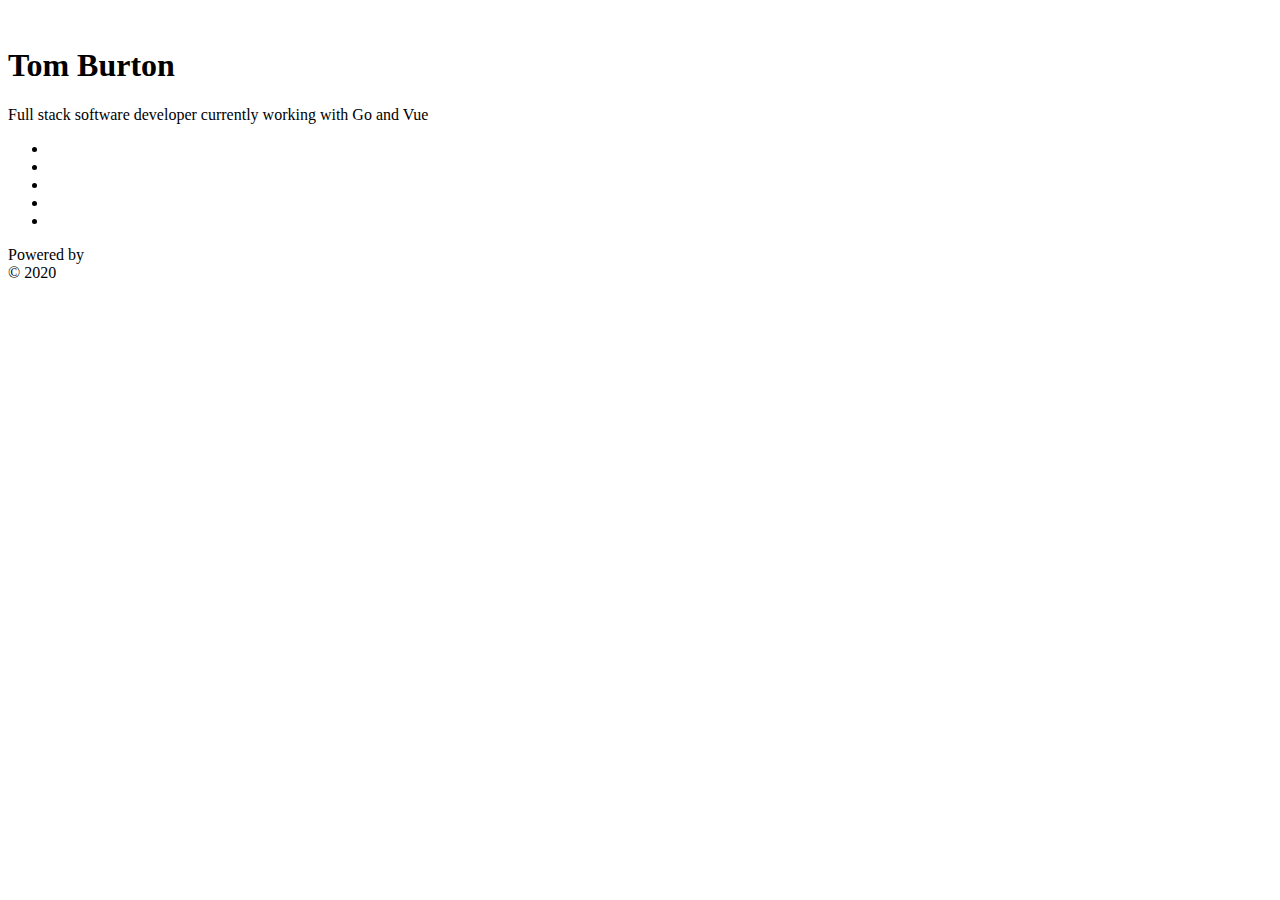
==== index.html @ 306c4e4f "Initial build" ====
<!DOCTYPE html>
<html><head>
	<meta name="generator" content="Hugo 0.72.0-DEV" />
  <title>
    Tom Burton
  </title>
  <meta charset="utf-8">
  <meta http-equiv="X-UA-Compatible" content="IE=edge">
  <meta name="viewport" content="width=device-width, initial-scale=1">
  <meta name="author" content="Tom Burton" />
  <meta name="msapplication-TileColor" content="#2b5797">
  <meta name="theme-color" content="#ffffff">

  <link rel="apple-touch-icon" sizes="180x180" href="https://tomburton.dev/apple-touch-icon.png">
  <link rel="icon" type="image/png" sizes="32x32" href="https://tomburton.dev/favicon-32x32.png">
  <link rel="icon" type="image/png" sizes="16x16" href="https://tomburton.dev/favicon-16x16.png">
  <link rel="manifest" href="https://tomburton.dev/site.webmanifest">
  <link rel="mask-icon" href="https://tomburton.dev/safari-pinned-tab.svg" color="#c19227">

  
  
  
  
  
  
  

  
  
    
    
  

  
  <link rel="stylesheet" href="https://tomburton.dev/style.min.41608b6485528707cac1484b367ac15d6e2481e42ef5770ce4bc54a12a0a58aa.css" integrity="sha256-QWCLZIVShwfKwUhLNnrBXW4kgeQu9XcM5LxUoSoKWKo=">
  <link rel="stylesheet" href="https://use.fontawesome.com/releases/v5.8.1/css/all.css" integrity="sha384-50oBUHEmvpQ+1lW4y57PTFmhCaXp0ML5d60M1M7uH2+nqUivzIebhndOJK28anvf" crossorigin="anonymous">

  <meta property="og:title" content="Tom Burton" />
<meta property="og:description" content="Full stack software developer currently working with Go and Vue" />
<meta property="og:type" content="website" />
<meta property="og:url" content="https://tomburton.dev/" />

<meta itemprop="name" content="Tom Burton">
<meta itemprop="description" content="Full stack software developer currently working with Go and Vue"><meta name="twitter:card" content="summary"/>
<meta name="twitter:image" content="https://tomburton.dev/img/me.jpg"/>
<meta name="twitter:title" content="Tom Burton"/>
<meta name="twitter:description" content="Full stack software developer currently working with Go and Vue"/>

  <!--[if lte IE 9]>
  <script src="https://cdnjs.cloudflare.com/ajax/libs/classlist/1.1.20170427/classList.min.js"></script>
  <![endif]-->

  <!--[if lt IE 9]>
  <script src="https://cdn.jsdelivr.net/npm/html5shiv@3.7.3/dist/html5shiv.min.js"></script>
  <script src="https://cdn.jsdelivr.net/npm/respond.js@1.4.2/dest/respond.min.js"></script>
  <![endif]-->

  
<script type="application/javascript">
var doNotTrack = false;
if (!doNotTrack) {
	window.ga=window.ga||function(){(ga.q=ga.q||[]).push(arguments)};ga.l=+new Date;
	ga('create', 'UA-172742667-1', 'auto');
	
	ga('send', 'pageview');
}
</script>
<script async src='https://www.google-analytics.com/analytics.js'></script>
</head>
<body>
    <div id="profileContainer">
      <div id="profile">
        <header>
          
          <div class="avatar">
            <img class="avatarMask" src="https://tomburton.dev/img/me.jpg" alt="">
            <img src="https://tomburton.dev/img/avatar-border.svg" class="avatar-border" alt="">
          </div>
          
          <h1 class="author">Tom Burton</h1>
        </header>
        
        <p>
          Full stack software developer currently working with Go and Vue
        </p>
        
        <nav>
          <ul>
            
            <li><a target="_blank" href="https://tomburton.dev/docs/tom-burton-resume.pdf" aria-label="cv"><i class='fa fa-file-alt fa-lg nav-cv'></i><br></a></li>
            
            <li><a target="_blank" href="https://github.com/t0mburton" aria-label="github"><i class='fab fa-github fa-lg nav-github'></i><br></a></li>
            
            <li><a target="_blank" href="https://www.linkedin.com/in/t0mburton" aria-label="linkedin"><i class='fab fa-linkedin fa-lg nav-linkedin'></i><br></a></li>
            
            <li><a target="_blank" href="https://www.strava.com/athletes/t0mburton" aria-label="strava"><i class='fab fa-strava fa-lg nav-strava'></i><br></a></li>
            
            <li><a target="_blank" href="mailto:tom@tomburton.dev" aria-label="email"><i class='fa fa-envelope fa-lg nav-email'></i><br></a></li>
            
          </ul>
        </nav>
      </div>
    </div>
<footer>
    <p>
    Powered by <i class='fa fa-mug-hot fa-lg'></i>
    <br>
    &copy; 2020
    </p>
  </footer>
</body>
</html>
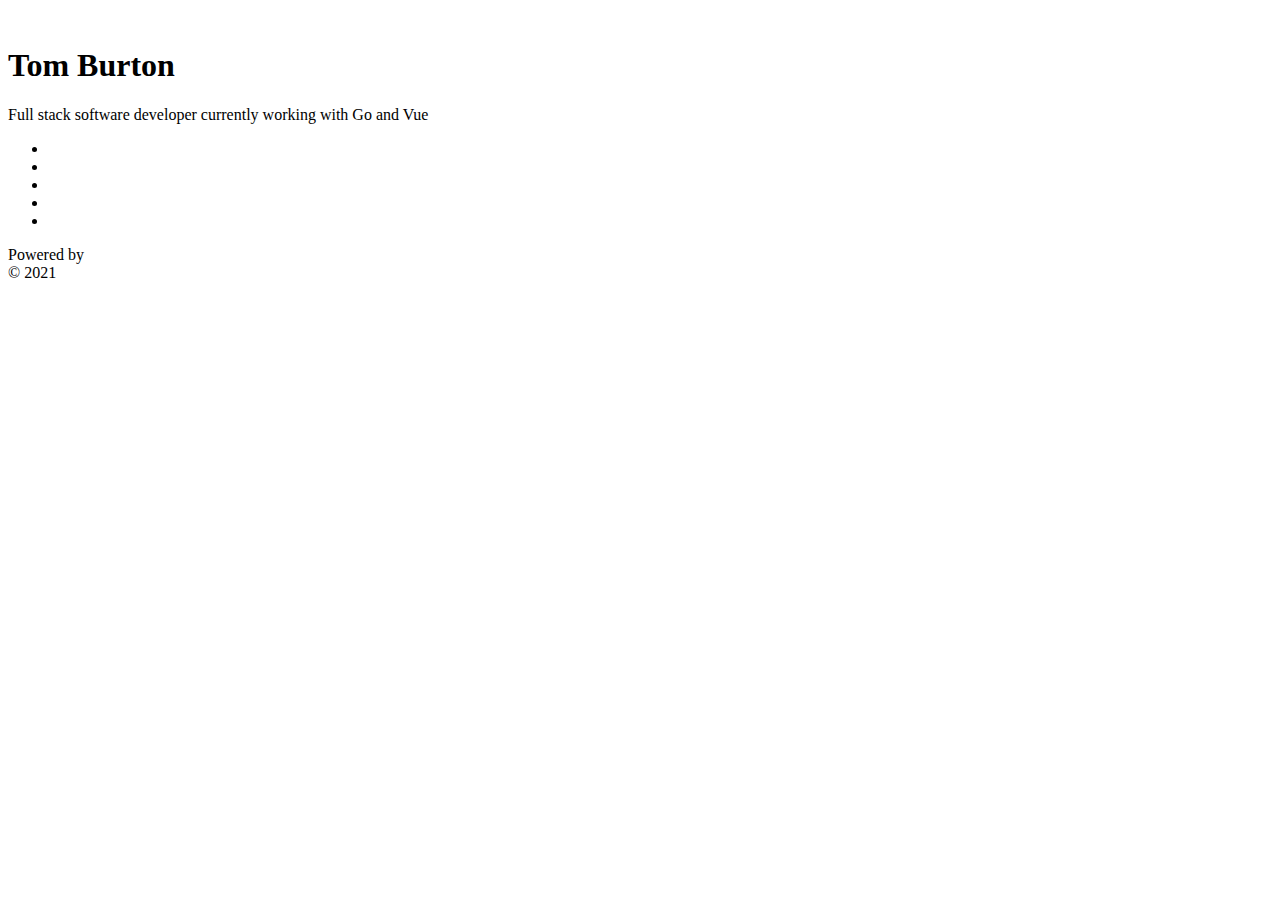
==== commit 148c29e8: "Update copyright year" ====
--- a/index.html
+++ b/index.html
@@ -32,7 +32,7 @@
   
 
   
-  <link rel="stylesheet" href="https://tomburton.dev/style.min.41608b6485528707cac1484b367ac15d6e2481e42ef5770ce4bc54a12a0a58aa.css" integrity="sha256-QWCLZIVShwfKwUhLNnrBXW4kgeQu9XcM5LxUoSoKWKo=">
+  <link rel="stylesheet" href="https://tomburton.dev/style.min.5e9cdb5af4f403de3255df333ac4d09a8b9fe2d74e76f25755efd01027e107b7.css" integrity="sha256-XpzbWvT0A94yVd8zOsTQmouf4tdOdvJXVe/QECfhB7c=">
   <link rel="stylesheet" href="https://use.fontawesome.com/releases/v5.8.1/css/all.css" integrity="sha384-50oBUHEmvpQ+1lW4y57PTFmhCaXp0ML5d60M1M7uH2+nqUivzIebhndOJK28anvf" crossorigin="anonymous">
 
   <meta property="og:title" content="Tom Burton" />
@@ -105,7 +105,7 @@
     <p>
     Powered by <i class='fa fa-mug-hot fa-lg'></i>
     <br>
-    &copy; 2020
+    &copy; 2021
     </p>
   </footer>
 </body>
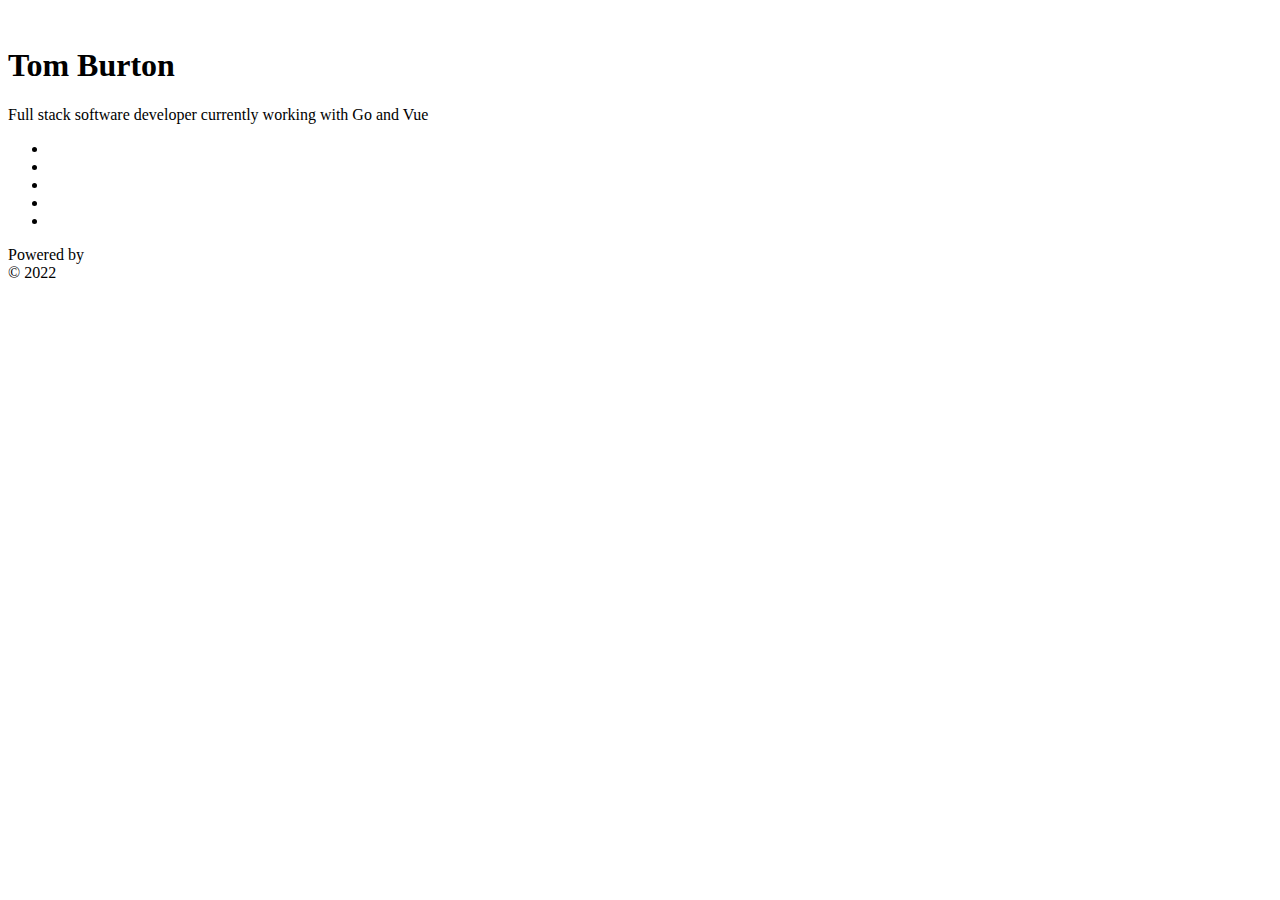
==== commit 8e48900b: "Update copyright year" ====
--- a/index.html
+++ b/index.html
@@ -105,7 +105,7 @@
     <p>
     Powered by <i class='fa fa-mug-hot fa-lg'></i>
     <br>
-    &copy; 2021
+    &copy; 2022
     </p>
   </footer>
 </body>
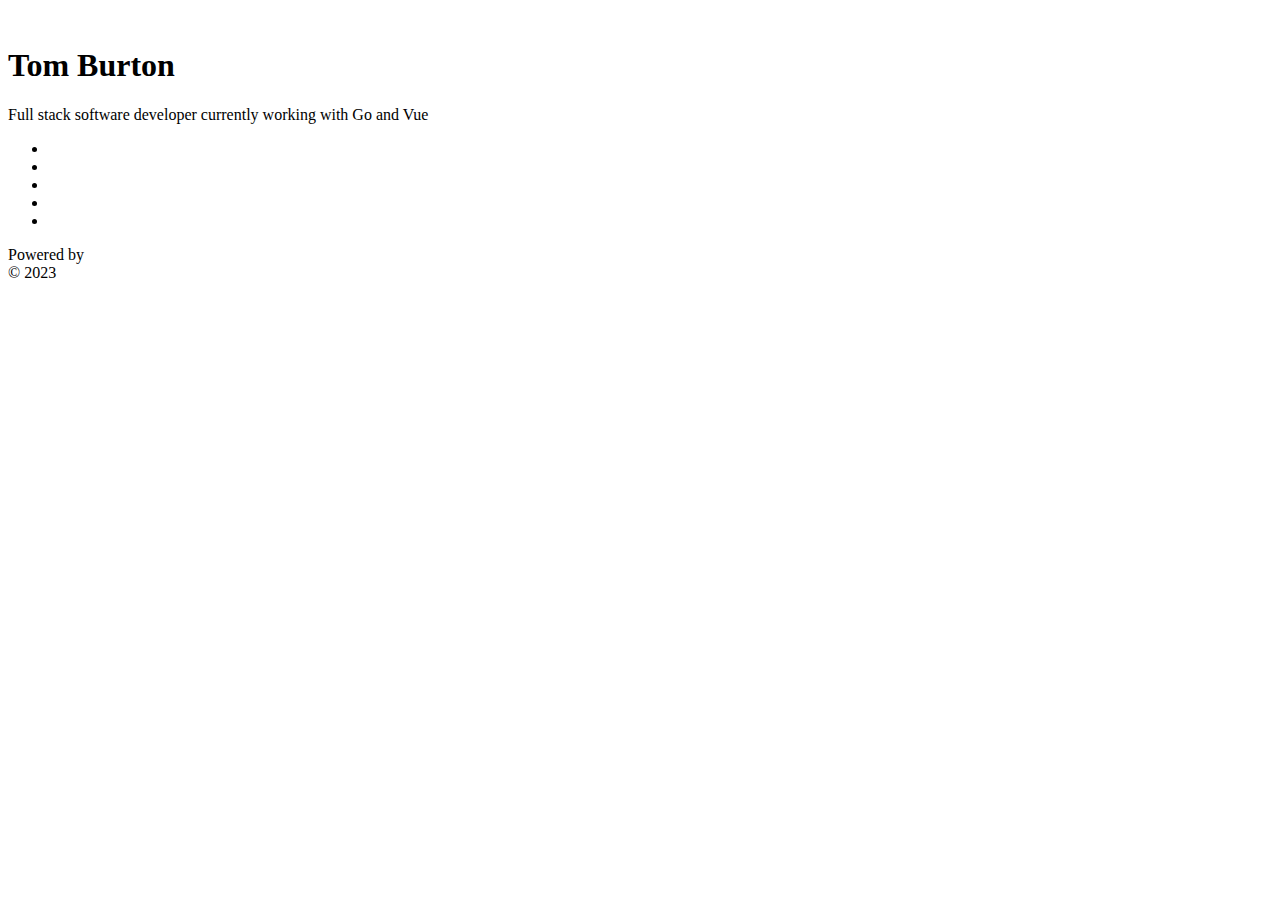
==== commit 5dd1efba: "Uodate publication year" ====
--- a/index.html
+++ b/index.html
@@ -105,7 +105,7 @@
     <p>
     Powered by <i class='fa fa-mug-hot fa-lg'></i>
     <br>
-    &copy; 2022
+    &copy; 2023
     </p>
   </footer>
 </body>
